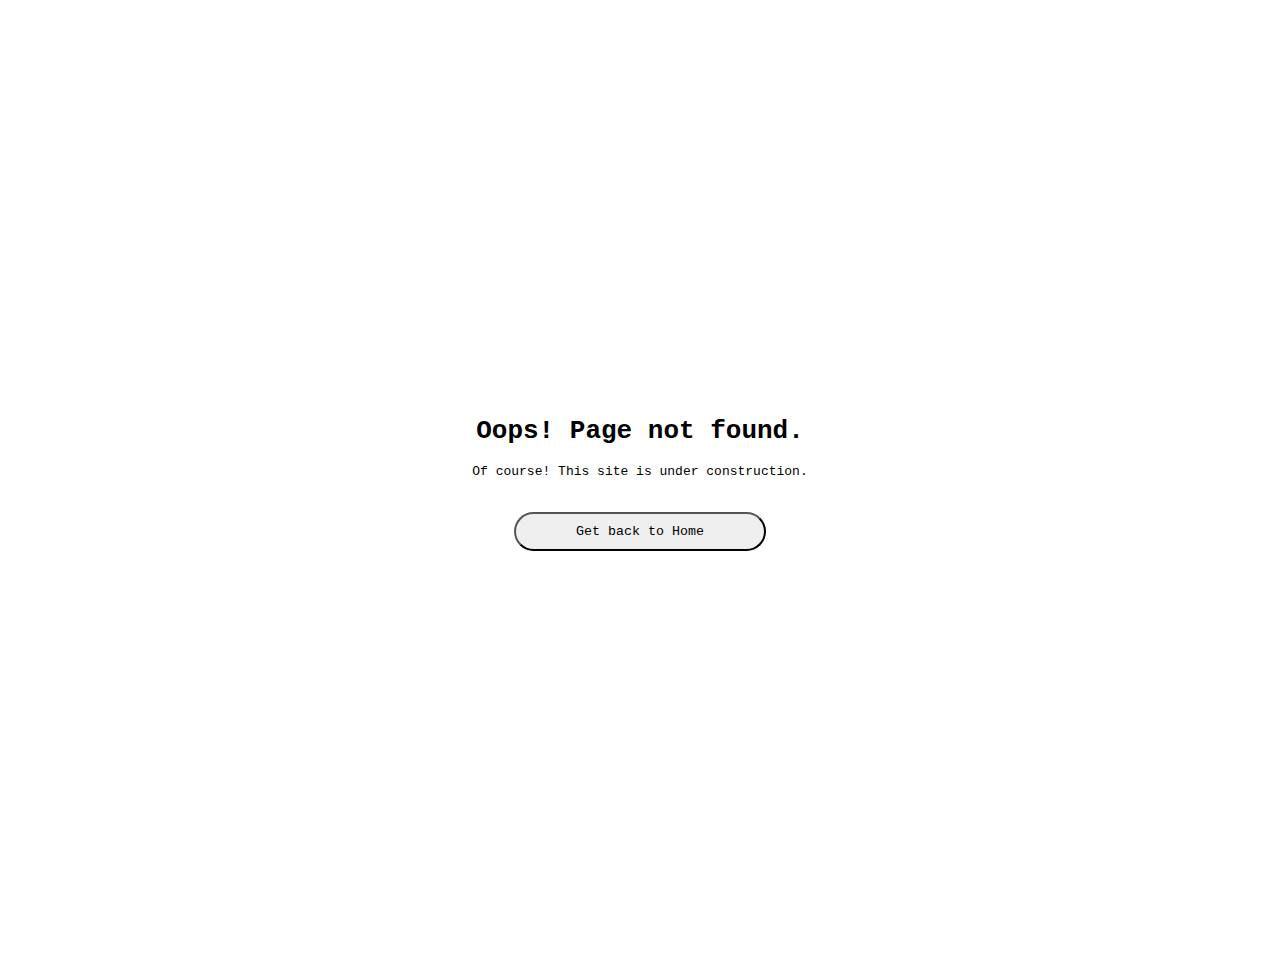
==== pages/blank.html @ 42a06e59 "added blank page" ====
<!DOCTYPE html>
<html lang="en">
<head>
    <meta charset="UTF-8">
    <meta name="viewport" content="width=device-width, initial-scale=1.0">
    <title>Page not found!</title>
</head>
<style>
    body {
        font-family: monospace;
        margin: 30% auto;
        width: 60%;
        text-align: center;
    }

    h1, p {
        transition:
        transform 100ms ease-out,
        opacity 200ms ease
        ;
    }


    h1:hover, p:hover {
        transform: scale(1.2);
        opacity: 90%;
    }

    button {
        cursor: pointer;
        font-family: monospace;
        padding: 10px 60px;
        margin: 20px;
        border-radius: 60px;        
        transition:
        background-color 200ms ease,
        transform 100ms ease-out,
        font-weight 100ms ease;
        ;
    }

    button:hover {
        background-color: rgba(20, 255, 43, 0.13);
        transform: scale(1.2);
        font-weight: 1000;
    }

    button:active {
        background-color: rgba(255, 0, 0, 0.993);
        color: white;
        transform: scale(1.06);
    }

    .monokuma {
        height: 50px;
        transition: transform 100ms ease-out;
    }

    .monokuma:hover {
        transform: rotateY(180deg);
    }

    .monokuma:active {
        transform: translate(0px, -50px);
    }
</style>
<body>
    <img class="monokuma" src="https://i.pinimg.com/originals/57/9d/ad/579dad2b2b1ab8e630a79fe22a290476.png" alt="">
    <h1>Oops! Page not found.</h1>
    <p>Of course! This site is under construction.</p>
    <button id="backButton">Get back to Home</button>
</body>


<!-- js -->
<script>
    document.getElementById("backButton").onclick = function() {      
        window.location.href = "../index.html";
    };
</script>
</html>
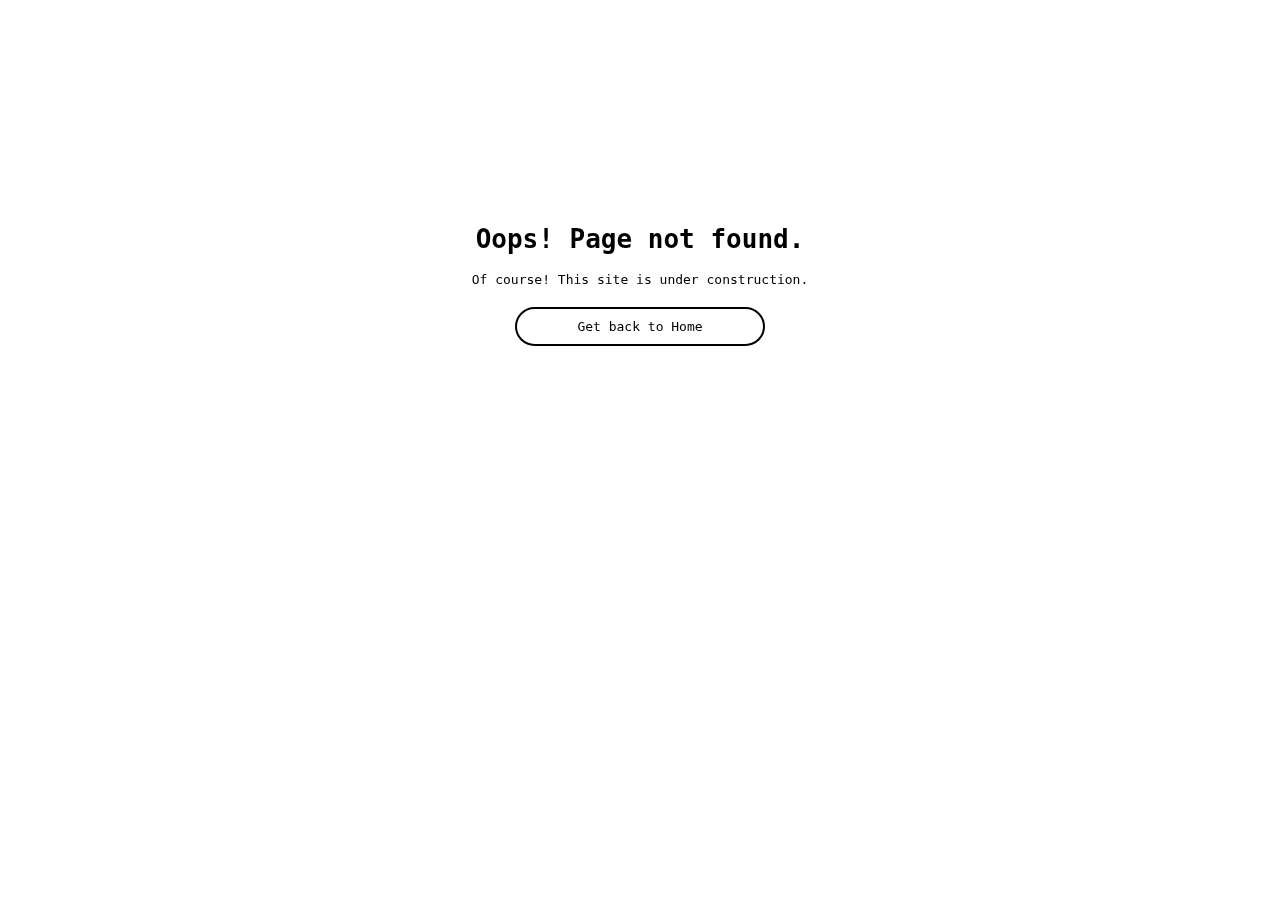
==== commit 682925f8: "Updated some styling" ====
--- a/pages/blank.html
+++ b/pages/blank.html
@@ -6,9 +6,16 @@
     <title>Page not found!</title>
 </head>
 <style>
+    html {
+        scroll-behavior: smooth;
+        -webkit-font-smoothing: antialiased;
+        -moz-osx-font-smoothing: grayscale; 
+        filter: blur(0.35px)
+    }
+
     body {
         font-family: monospace;
-        margin: 30% auto;
+        margin: 15% auto;
         width: 60%;
         text-align: center;
     }
@@ -22,30 +29,50 @@
 
 
     h1:hover, p:hover {
-        transform: scale(1.2);
+        transform: scale(1.15);
         opacity: 90%;
     }
 
-    button {
+    #backButton {
         cursor: pointer;
         font-family: monospace;
         padding: 10px 60px;
-        margin: 20px;
-        border-radius: 60px;        
+        border-radius: 60px;
+        max-width: fit-content;
+        margin: 20px auto;        
+        background: linear-gradient(
+            175deg,
+            rgba(7,166,89,0) 5%,
+            rgba(48,226,66,0) 35%,
+            rgba(153,246,109,0) 125%);
+        border: 2px solid black;
+        position: relative;
         transition:
-        background-color 200ms ease,
-        transform 100ms ease-out,
-        font-weight 100ms ease;
+            color 300ms ease,
+            border-color 300ms ease-out,
+            background 200ms ease,
+            transform 80ms ease-out,
+            font-weight 100ms ease,
+            box-shadow 400ms ease-out
         ;
     }
 
-    button:hover {
-        background-color: rgba(20, 255, 43, 0.13);
-        transform: scale(1.2);
+    #backButton:hover {
+        padding: 12px 62px;
+        color: rgb(11, 92, 0);
+        background: linear-gradient(
+            355deg,
+            rgba(7,166,89,1) 5%,
+            rgba(48,226,66,1) 35%,
+            rgba(153,246,109,1) 125%);
+        border: none;
+        transform: scale(1.06);
+        z-index: 1;
         font-weight: 1000;
+        box-shadow: 0px 15px 51px 0px rgba(55, 255, 131, 0.75);
     }
 
-    button:active {
+    #backButton:active {
         background-color: rgba(255, 0, 0, 0.993);
         color: white;
         transform: scale(1.06);
@@ -57,18 +84,19 @@
     }
 
     .monokuma:hover {
-        transform: rotateY(180deg);
+        transform: scale(1.15);
     }
 
     .monokuma:active {
         transform: translate(0px, -50px);
     }
+
 </style>
 <body>
     <img class="monokuma" src="https://i.pinimg.com/originals/57/9d/ad/579dad2b2b1ab8e630a79fe22a290476.png" alt="">
     <h1>Oops! Page not found.</h1>
     <p>Of course! This site is under construction.</p>
-    <button id="backButton">Get back to Home</button>
+    <div id="backButton">Get back to Home</div>
 </body>
 
 
